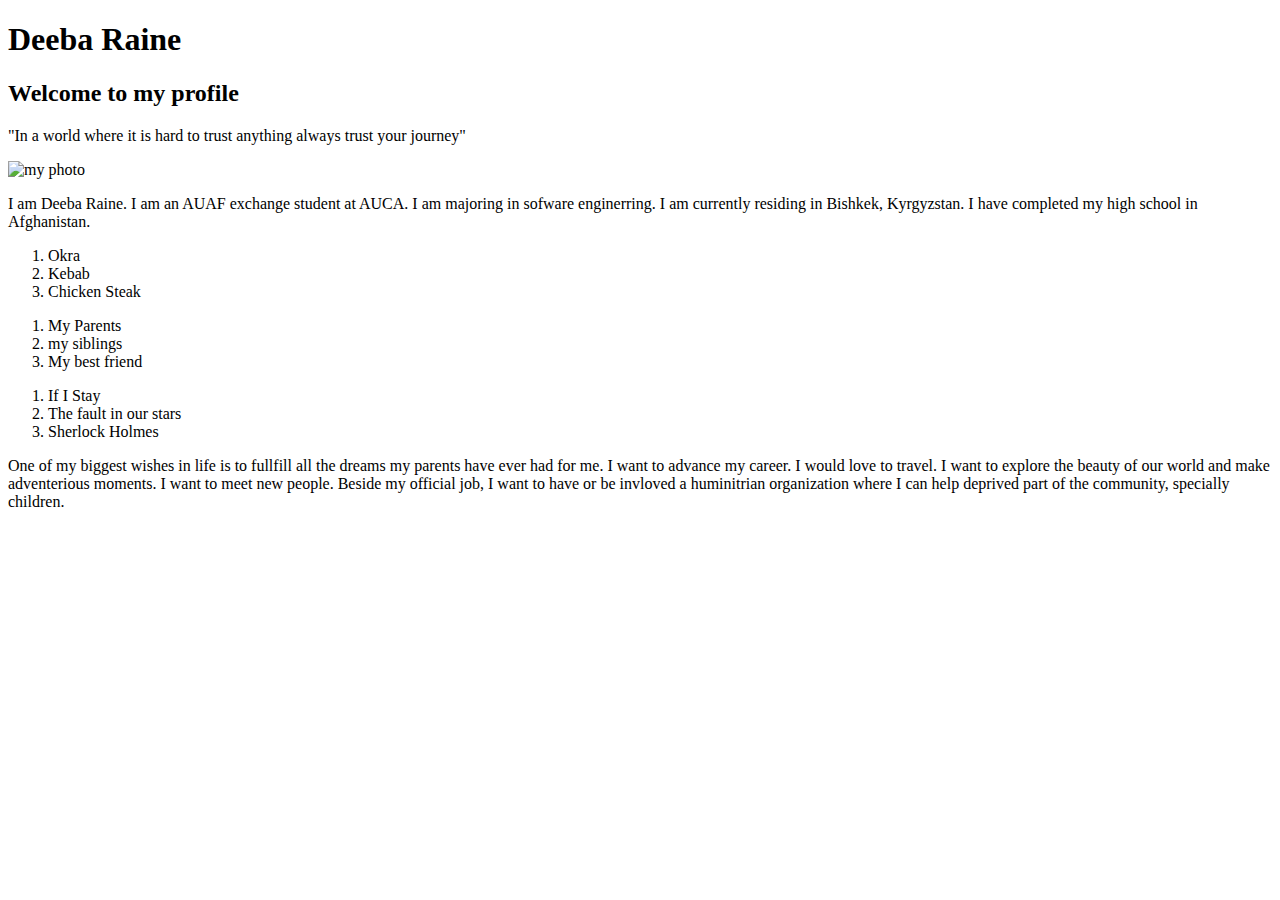
==== index.html @ 5e65897d "Personal Page" ====
<!DOCTYPE html>
<html lang="en">
<head>
    <meta charset="UTF-8">
    <meta http-equiv="X-UA-Compatible" content="IE=edge">
    <meta name="viewport" content="width=device-width, initial-scale=1.0">
    <title>Document</title>
</head>
<body>
    <div id="header">
        <h1>Deeba Raine</h1>
    </div>
    <div id="title">
        <h2>Welcome to my profile</h2>
        <p>"In a world where it is hard to trust anything always trust your journey"</p>
    </div>
    <div id="about">
        <img src="https://imgur.com/1Zvae9v.png" alt="my photo">
        <p>I am Deeba Raine. I am an AUAF exchange student at AUCA. I am majoring in sofware enginerring.
            I am currently residing in Bishkek, Kyrgyzstan. I have completed my high school in Afghanistan.
        </p>
    </div>
    <div id ="fav">
        <ol>
            <li>Okra</li>
            <li>Kebab</li>
            <li>Chicken Steak</li>
        </ol>
        <ol>
            <li>My Parents</li>
            <li>my siblings</li>
            <li>My best friend</li>
        </ol>
        <ol>
            <li>If I Stay</li>
            <li>The fault in our stars</li>
            <li>Sherlock Holmes</li>
        </ol>
    </div>
    <div id="wish">
        <p>One of my biggest wishes in life is to fullfill all the dreams my parents have ever had for me. 
            I want to advance my career. 
            I would love to travel. I want to explore the beauty of our world and make adventerious moments. 
            I want to meet new people.
            Beside my official job, I want to have or be invloved a huminitrian organization where I can help
            deprived part of the community, specially children. 
    


        </p>
    </div>
    
</body>
</html>
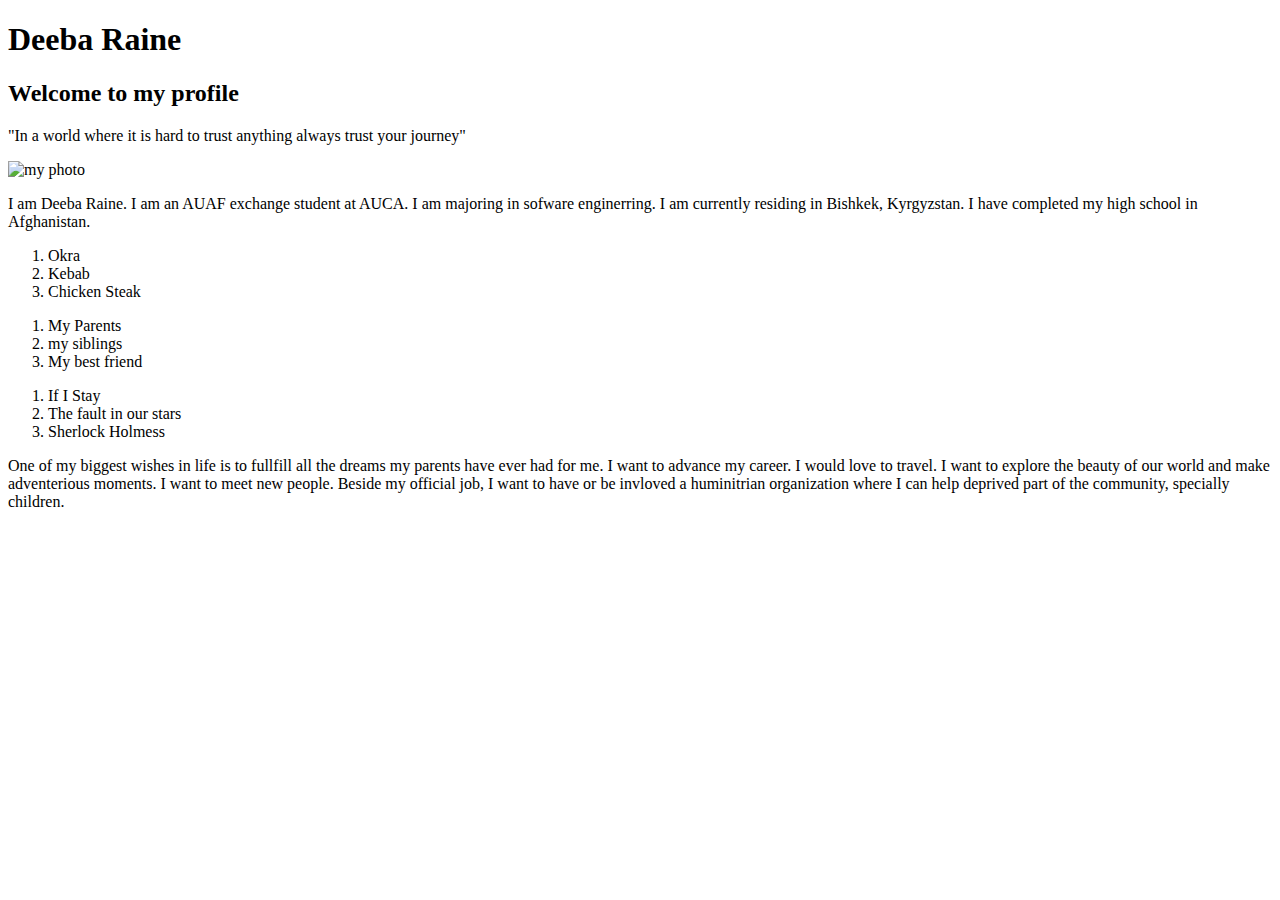
==== commit a419ae1f: "Personal Page" ====
--- a/index.html
+++ b/index.html
@@ -34,7 +34,7 @@
         <ol>
             <li>If I Stay</li>
             <li>The fault in our stars</li>
-            <li>Sherlock Holmes</li>
+            <li>Sherlock Holmess</li>
         </ol>
     </div>
     <div id="wish">
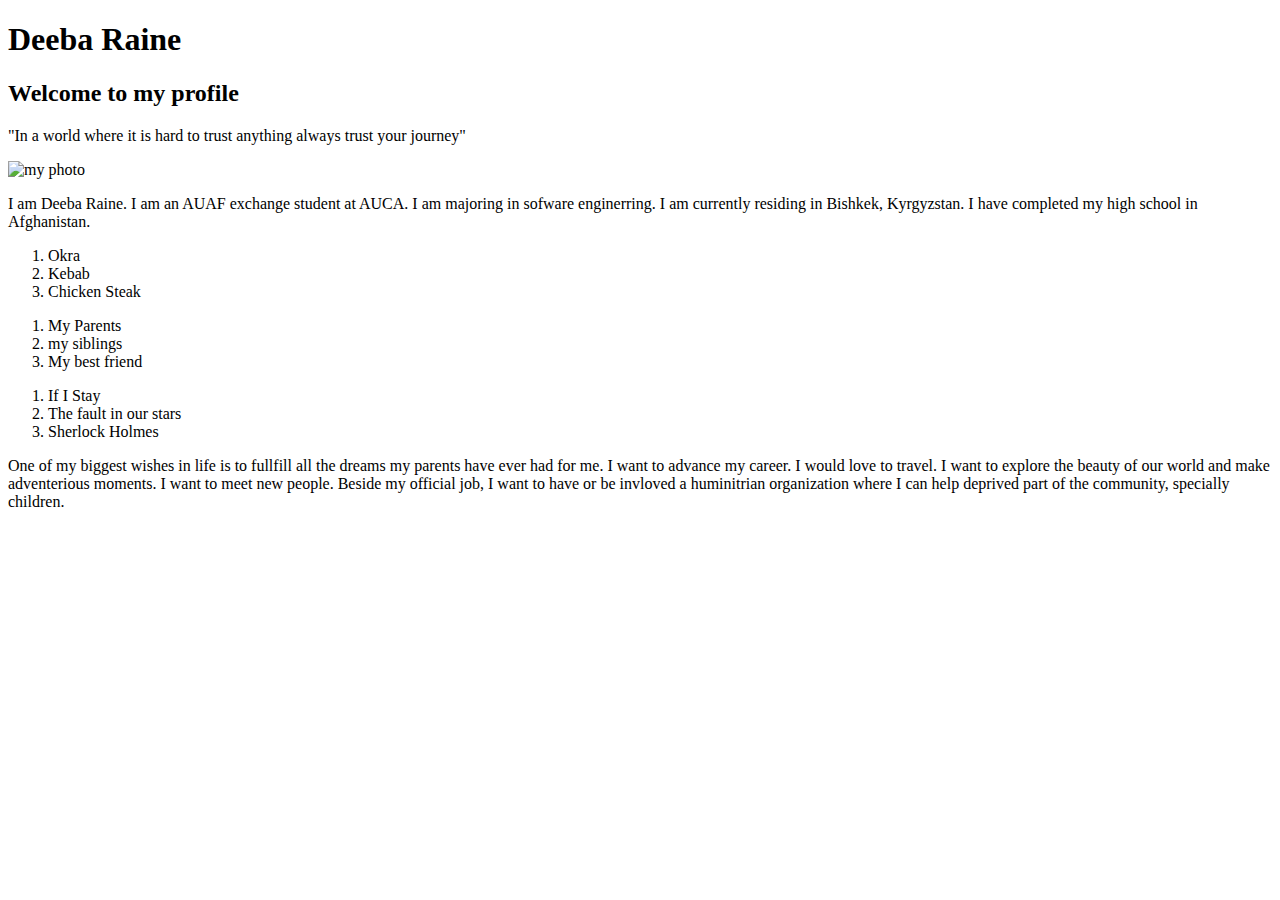
==== commit ed231b6b: "Personal Page" ====
--- a/index.html
+++ b/index.html
@@ -34,7 +34,7 @@
         <ol>
             <li>If I Stay</li>
             <li>The fault in our stars</li>
-            <li>Sherlock Holmess</li>
+            <li>Sherlock Holmes</li>
         </ol>
     </div>
     <div id="wish">
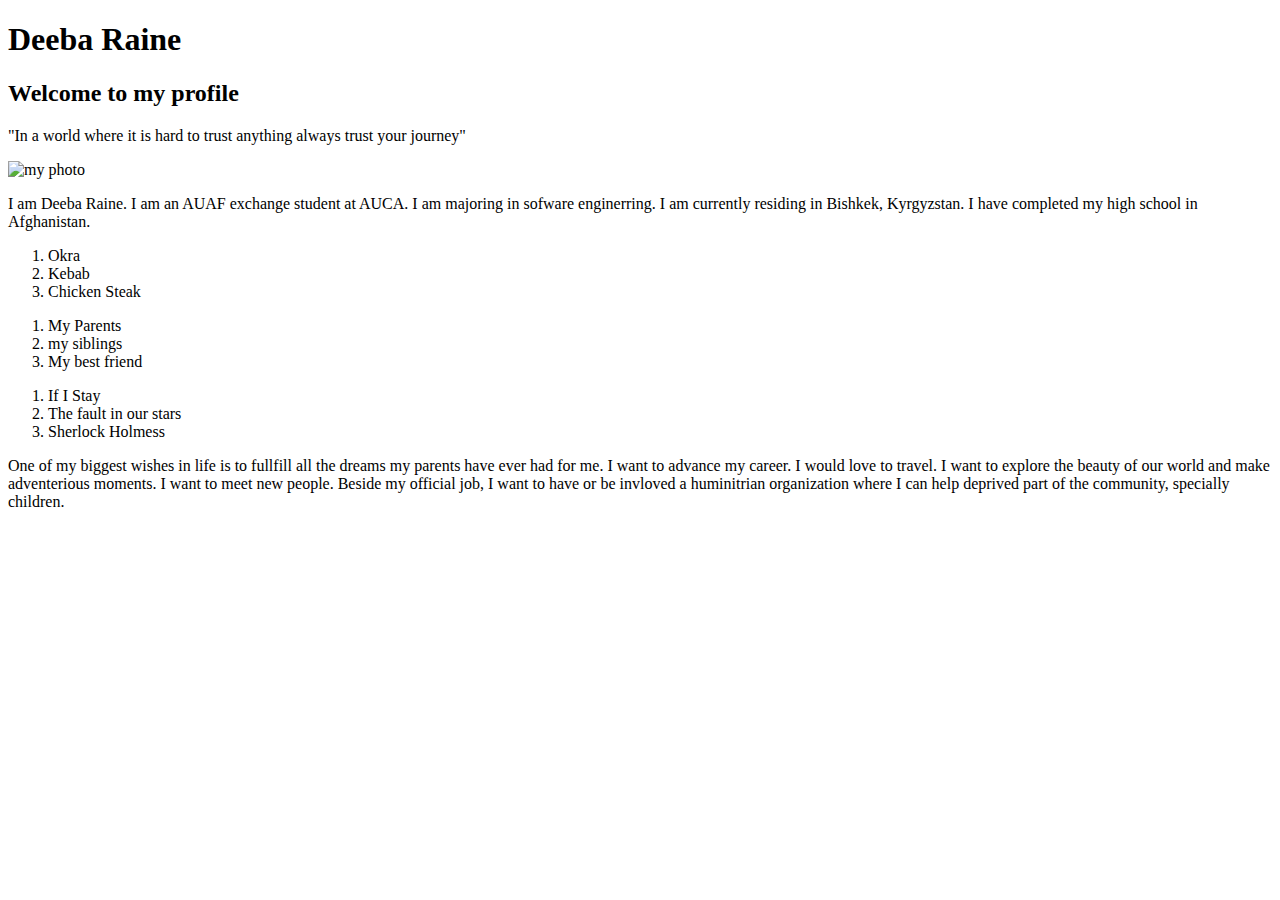
==== commit c682cdfb: "Personal Page" ====
--- a/index.html
+++ b/index.html
@@ -34,7 +34,7 @@
         <ol>
             <li>If I Stay</li>
             <li>The fault in our stars</li>
-            <li>Sherlock Holmes</li>
+            <li>Sherlock Holmess</li>
         </ol>
     </div>
     <div id="wish">
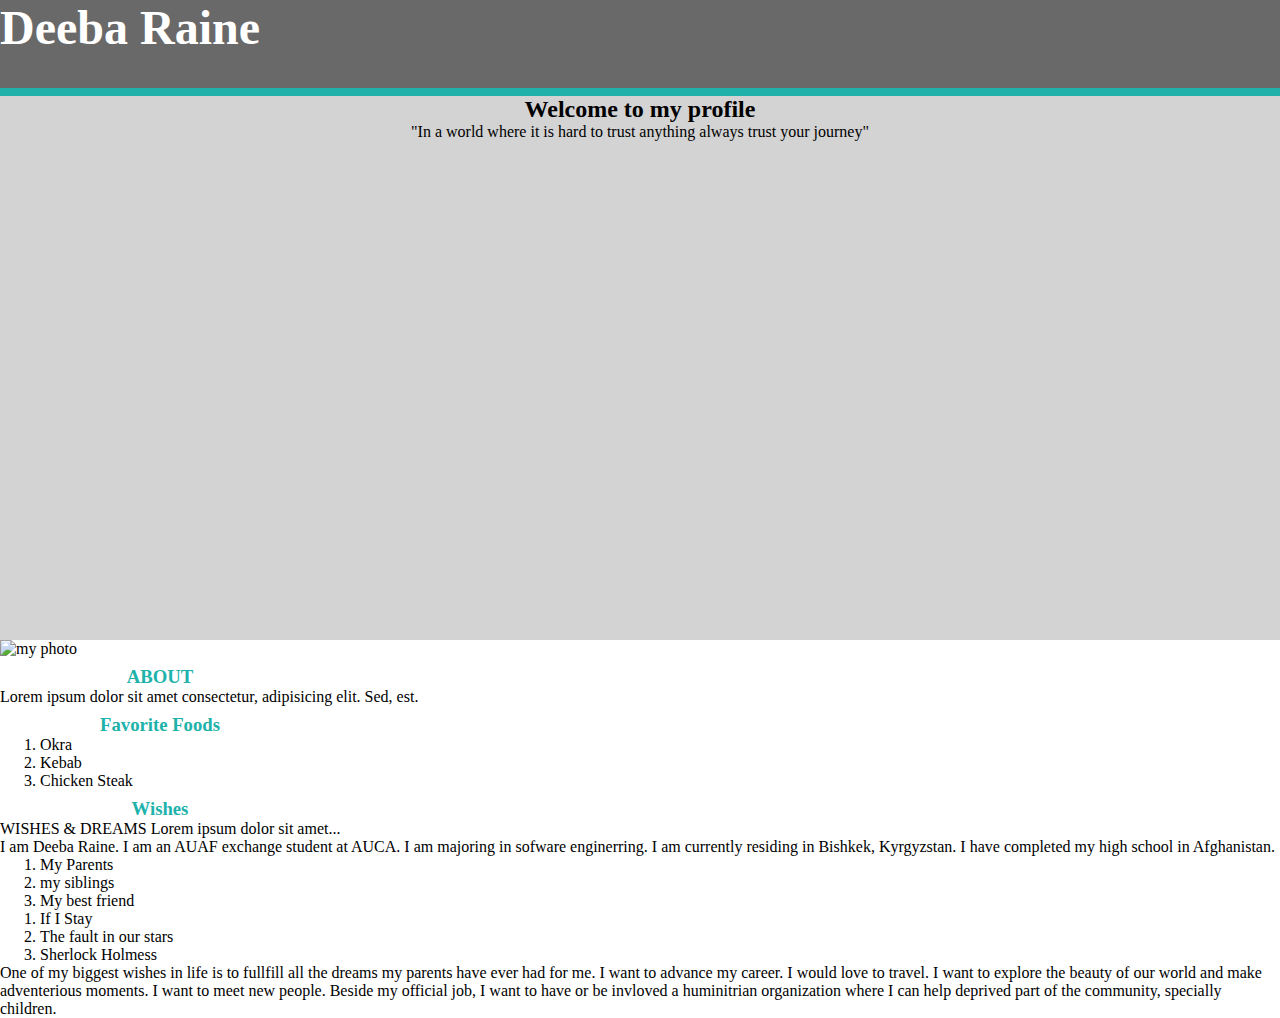
==== commit f078d552: "add style to personal page" ====
--- a/index.html
+++ b/index.html
@@ -5,6 +5,7 @@
     <meta http-equiv="X-UA-Compatible" content="IE=edge">
     <meta name="viewport" content="width=device-width, initial-scale=1.0">
     <title>Document</title>
+    <link rel="stylesheet" href="style.css">
 </head>
 <body>
     <div id="header">
@@ -14,23 +15,39 @@
         <h2>Welcome to my profile</h2>
         <p>"In a world where it is hard to trust anything always trust your journey"</p>
     </div>
-    <div id="about">
-        <img src="https://imgur.com/1Zvae9v.png" alt="my photo">
+
+    <div id=“about”>
+        <img src="https://imgur.com/1Zvae9v.png" alt="my photo"> 
+            <div>
+                <h3>ABOUT</h3>
+                <p>Lorem ipsum dolor sit amet consectetur, adipisicing elit. Sed, est.</p>
+            </div>
+    </div>
+        <h3>Favorite Foods</h3>
+        <div id=“fav”>
+            <ol>
+                <li>Okra</li>
+                <li>Kebab</li>
+                <li>Chicken Steak</li>
+            </ol>
+        </div>
+        <div id=“wish”>
+            <h3>Wishes</h3>
+        <p>WISHES & DREAMS Lorem ipsum dolor sit amet...</p>
+        </div>
+        
         <p>I am Deeba Raine. I am an AUAF exchange student at AUCA. I am majoring in sofware enginerring.
             I am currently residing in Bishkek, Kyrgyzstan. I have completed my high school in Afghanistan.
         </p>
     </div>
-    <div id ="fav">
-        <ol>
-            <li>Okra</li>
-            <li>Kebab</li>
-            <li>Chicken Steak</li>
-        </ol>
+    <div id="ppl">
         <ol>
             <li>My Parents</li>
             <li>my siblings</li>
             <li>My best friend</li>
         </ol>
+    </div>
+    <div id="movie">
         <ol>
             <li>If I Stay</li>
             <li>The fault in our stars</li>
--- a/style.css
+++ b/style.css
@@ -0,0 +1,49 @@
+body{
+    font-family: Verdana;
+}
+
+#header{
+   background-color: dimgray; 
+}
+
+#header{
+    height: 5.5rem;
+    font-size: 1.5rem;
+    color:white;
+    border-bottom: 1rem solid lightseagreen;
+    border-bottom: .5rem solid lightseagreen;
+}
+
+*{
+    margin:0;
+}
+
+#about {
+    display: flex;
+}
+
+
+
+#about h3 {
+    width: 10rem;
+    margin: 0 auto;
+    
+}
+#title{
+    height: 34rem;
+    background-color: lightgray;
+    text-align: center;
+}
+
+h3 {
+    color: lightseagreen;
+    text-align: center;
+    width: 20rem;
+    margin: center;
+    padding-top: 0.5rem;
+}
+
+#fav {
+    display: flex;
+    justify-content: space-evenly;
+}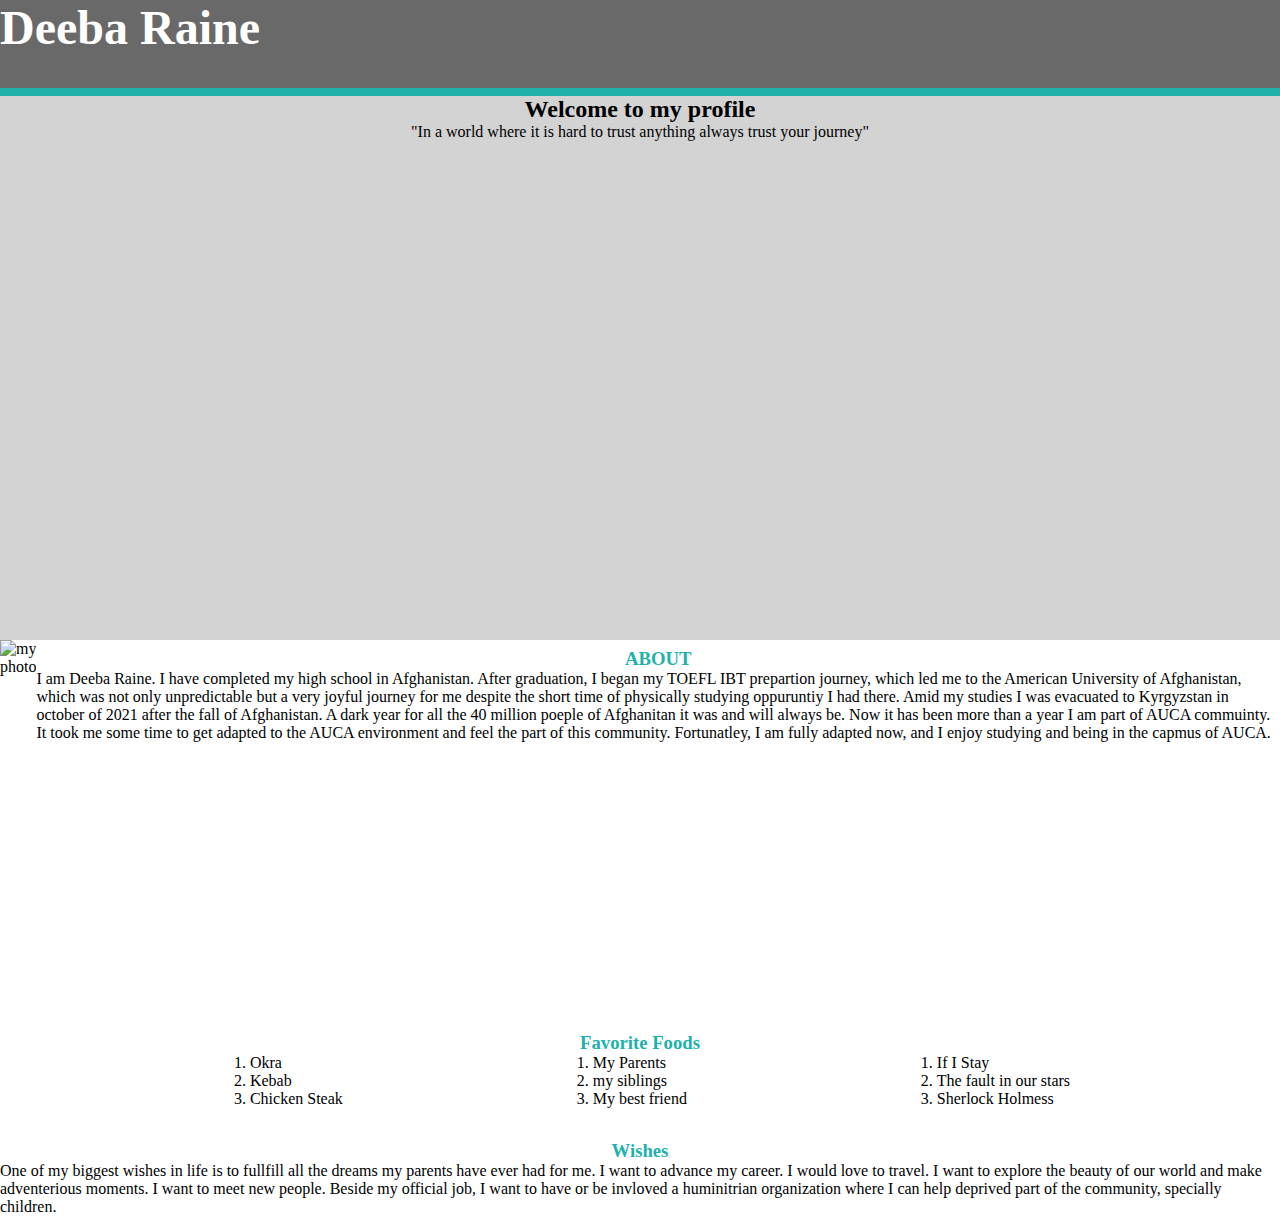
==== commit b85c341a: "add style to personal page" ====
--- a/index.html
+++ b/index.html
@@ -16,56 +16,53 @@
         <p>"In a world where it is hard to trust anything always trust your journey"</p>
     </div>
 
-    <div id=“about”>
+    <div id="about">
         <img src="https://imgur.com/1Zvae9v.png" alt="my photo"> 
             <div>
                 <h3>ABOUT</h3>
-                <p>Lorem ipsum dolor sit amet consectetur, adipisicing elit. Sed, est.</p>
+                <p> I am Deeba Raine. I have completed my high school in Afghanistan.
+                    After graduation, I began my TOEFL IBT prepartion journey, which led
+                    me to the American University of Afghanistan, which was not only 
+                    unpredictable but a very joyful journey for me despite the short 
+                    time of physically studying oppuruntiy I had there. Amid my studies I was evacuated to Kyrgyzstan in october of 2021 
+                    after the fall of Afghanistan. A dark year for all the 40 million
+                    poeple of Afghanitan it was and will always be. Now it has been more than a year I am part of AUCA commuinty.
+                    It took me some time to get adapted to the AUCA environment and feel the part of this community.
+                    Fortunatley, I am fully adapted now, and I enjoy studying and being in the capmus of AUCA.
+                </p>
             </div>
     </div>
         <h3>Favorite Foods</h3>
-        <div id=“fav”>
+        <div id="fav">
             <ol>
                 <li>Okra</li>
                 <li>Kebab</li>
                 <li>Chicken Steak</li>
             </ol>
+            <ol>
+                <li>My Parents</li>
+                <li>my siblings</li>
+                <li>My best friend</li>
+            </ol>
+            <ol>
+                <li>If I Stay</li>
+                <li>The fault in our stars</li>
+                <li>Sherlock Holmess</li>
+            </ol>
         </div>
-        <div id=“wish”>
+     
+        <div id="wish">
             <h3>Wishes</h3>
-        <p>WISHES & DREAMS Lorem ipsum dolor sit amet...</p>
+            <p>One of my biggest wishes in life is to fullfill all the dreams my parents have ever had for me. 
+                I want to advance my career. 
+                I would love to travel. I want to explore the beauty of our world and make adventerious moments. 
+                I want to meet new people.
+                Beside my official job, I want to have or be invloved a huminitrian organization where I can help
+                deprived part of the community, specially children. 
+            </p>
         </div>
-        
-        <p>I am Deeba Raine. I am an AUAF exchange student at AUCA. I am majoring in sofware enginerring.
-            I am currently residing in Bishkek, Kyrgyzstan. I have completed my high school in Afghanistan.
-        </p>
-    </div>
-    <div id="ppl">
-        <ol>
-            <li>My Parents</li>
-            <li>my siblings</li>
-            <li>My best friend</li>
-        </ol>
-    </div>
-    <div id="movie">
-        <ol>
-            <li>If I Stay</li>
-            <li>The fault in our stars</li>
-            <li>Sherlock Holmess</li>
-        </ol>
-    </div>
-    <div id="wish">
-        <p>One of my biggest wishes in life is to fullfill all the dreams my parents have ever had for me. 
-            I want to advance my career. 
-            I would love to travel. I want to explore the beauty of our world and make adventerious moments. 
-            I want to meet new people.
-            Beside my official job, I want to have or be invloved a huminitrian organization where I can help
-            deprived part of the community, specially children. 
-    
-
-
-        </p>
-    </div>
+          
+   
     
 </body>
 </html>--- a/style.css
+++ b/style.css
@@ -20,11 +20,13 @@
 
 #about {
     display: flex;
+    height: 24rem;
+    
 }
 
 
 
-#about h3 {
+h3 {
     width: 10rem;
     margin: 0 auto;
     
@@ -46,4 +48,8 @@
 #fav {
     display: flex;
     justify-content: space-evenly;
+}
+
+#wish {
+    margin-top: 1.5rem;
 }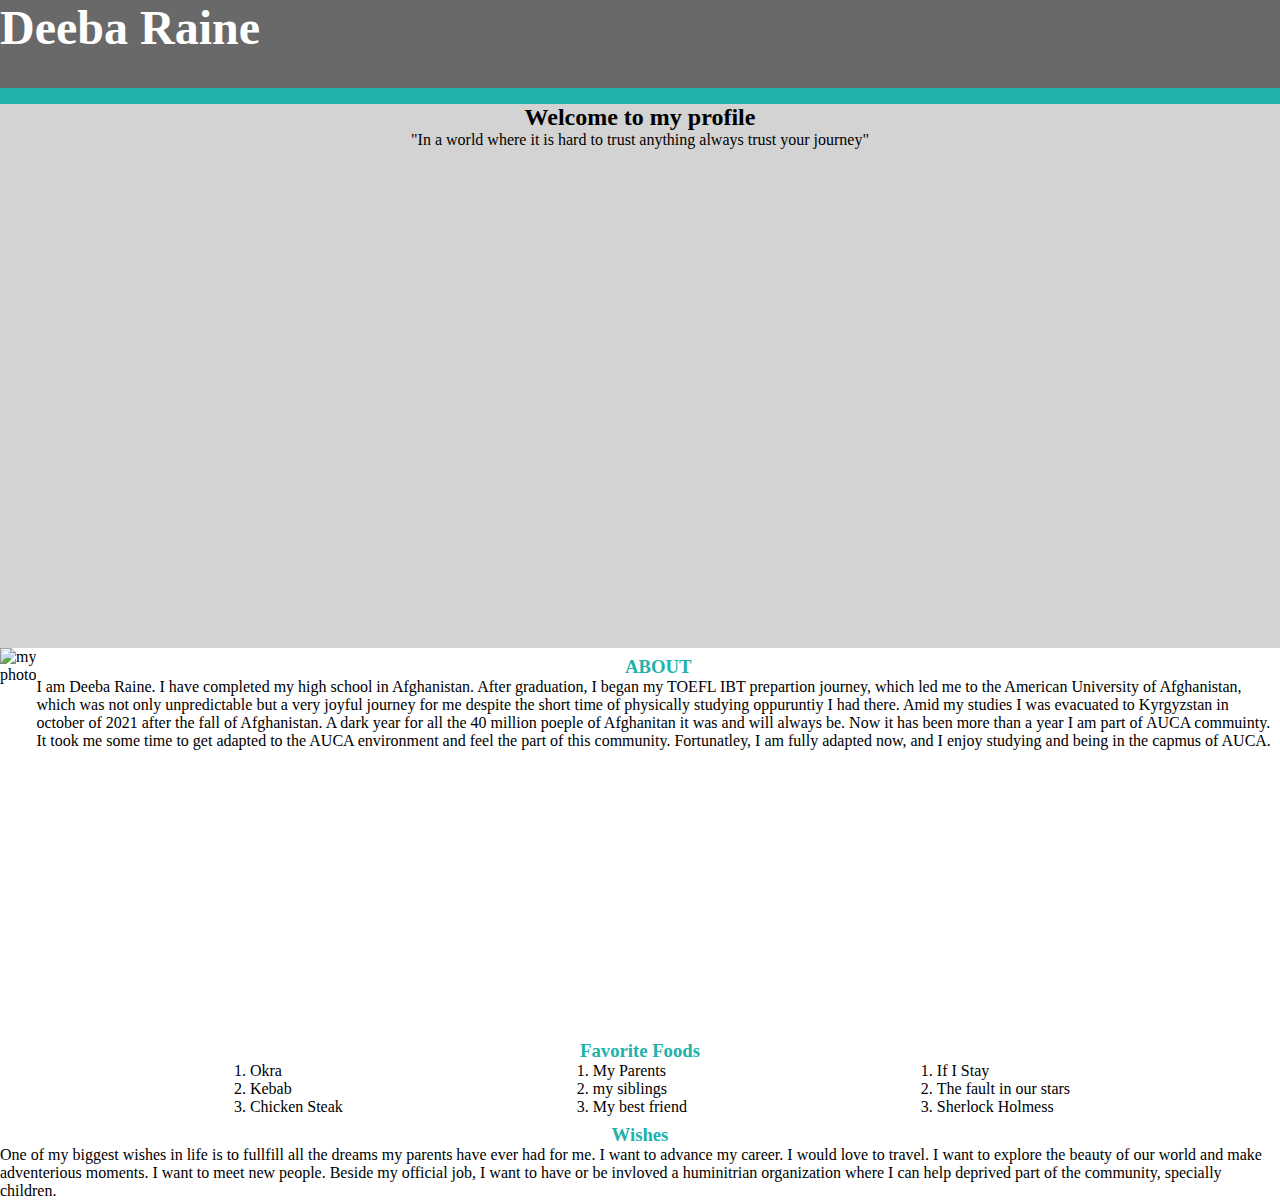
==== commit 5151d315: "add style to personal page" ====
--- a/index.html
+++ b/index.html
@@ -18,9 +18,9 @@
 
     <div id="about">
         <img src="https://imgur.com/1Zvae9v.png" alt="my photo"> 
-            <div>
-                <h3>ABOUT</h3>
-                <p> I am Deeba Raine. I have completed my high school in Afghanistan.
+        <div>
+            <h3>ABOUT</h3>
+            <p> I am Deeba Raine. I have completed my high school in Afghanistan.
                     After graduation, I began my TOEFL IBT prepartion journey, which led
                     me to the American University of Afghanistan, which was not only 
                     unpredictable but a very joyful journey for me despite the short 
@@ -29,40 +29,37 @@
                     poeple of Afghanitan it was and will always be. Now it has been more than a year I am part of AUCA commuinty.
                     It took me some time to get adapted to the AUCA environment and feel the part of this community.
                     Fortunatley, I am fully adapted now, and I enjoy studying and being in the capmus of AUCA.
-                </p>
-            </div>
+            </p>
+        </div>
     </div>
-        <h3>Favorite Foods</h3>
-        <div id="fav">
-            <ol>
-                <li>Okra</li>
-                <li>Kebab</li>
-                <li>Chicken Steak</li>
-            </ol>
-            <ol>
-                <li>My Parents</li>
-                <li>my siblings</li>
-                <li>My best friend</li>
-            </ol>
-            <ol>
-                <li>If I Stay</li>
-                <li>The fault in our stars</li>
-                <li>Sherlock Holmess</li>
-            </ol>
-        </div>
-     
-        <div id="wish">
-            <h3>Wishes</h3>
-            <p>One of my biggest wishes in life is to fullfill all the dreams my parents have ever had for me. 
+    <h3>Favorite Foods</h3>
+    <div id="fav">
+         <ol>
+            <li>Okra</li>
+            <li>Kebab</li>
+            <li>Chicken Steak</li>
+        </ol>
+        <ol>
+            <li>My Parents</li>
+            <li>my siblings</li>
+            <li>My best friend</li>
+        </ol>
+        <ol>
+            <li>If I Stay</li>
+            <li>The fault in our stars</li>
+            <li>Sherlock Holmess</li>
+        </ol>
+    </div>
+    <div id="wish">
+        <h3>Wishes</h3>
+        <p>One of my biggest wishes in life is to fullfill all the dreams my parents have ever had for me. 
                 I want to advance my career. 
                 I would love to travel. I want to explore the beauty of our world and make adventerious moments. 
                 I want to meet new people.
                 Beside my official job, I want to have or be invloved a huminitrian organization where I can help
                 deprived part of the community, specially children. 
-            </p>
-        </div>
-          
-   
-    
+        </p>
+    </div>
+             
 </body>
 </html>--- a/style.css
+++ b/style.css
@@ -3,15 +3,12 @@
 }
 
 #header{
-   background-color: dimgray; 
-}
-
-#header{
+    background-color: dimgray; 
     height: 5.5rem;
     font-size: 1.5rem;
     color:white;
     border-bottom: 1rem solid lightseagreen;
-    border-bottom: .5rem solid lightseagreen;
+    font-size: 1.5re;
 }
 
 *{
@@ -20,11 +17,11 @@
 
 #about {
     display: flex;
-    height: 24rem;
-    
 }
 
-
+#about > img{
+    height: 24rem;
+}
 
 h3 {
     width: 10rem;
@@ -41,7 +38,6 @@
     color: lightseagreen;
     text-align: center;
     width: 20rem;
-    margin: center;
     padding-top: 0.5rem;
 }
 
@@ -50,6 +46,3 @@
     justify-content: space-evenly;
 }
 
-#wish {
-    margin-top: 1.5rem;
-}